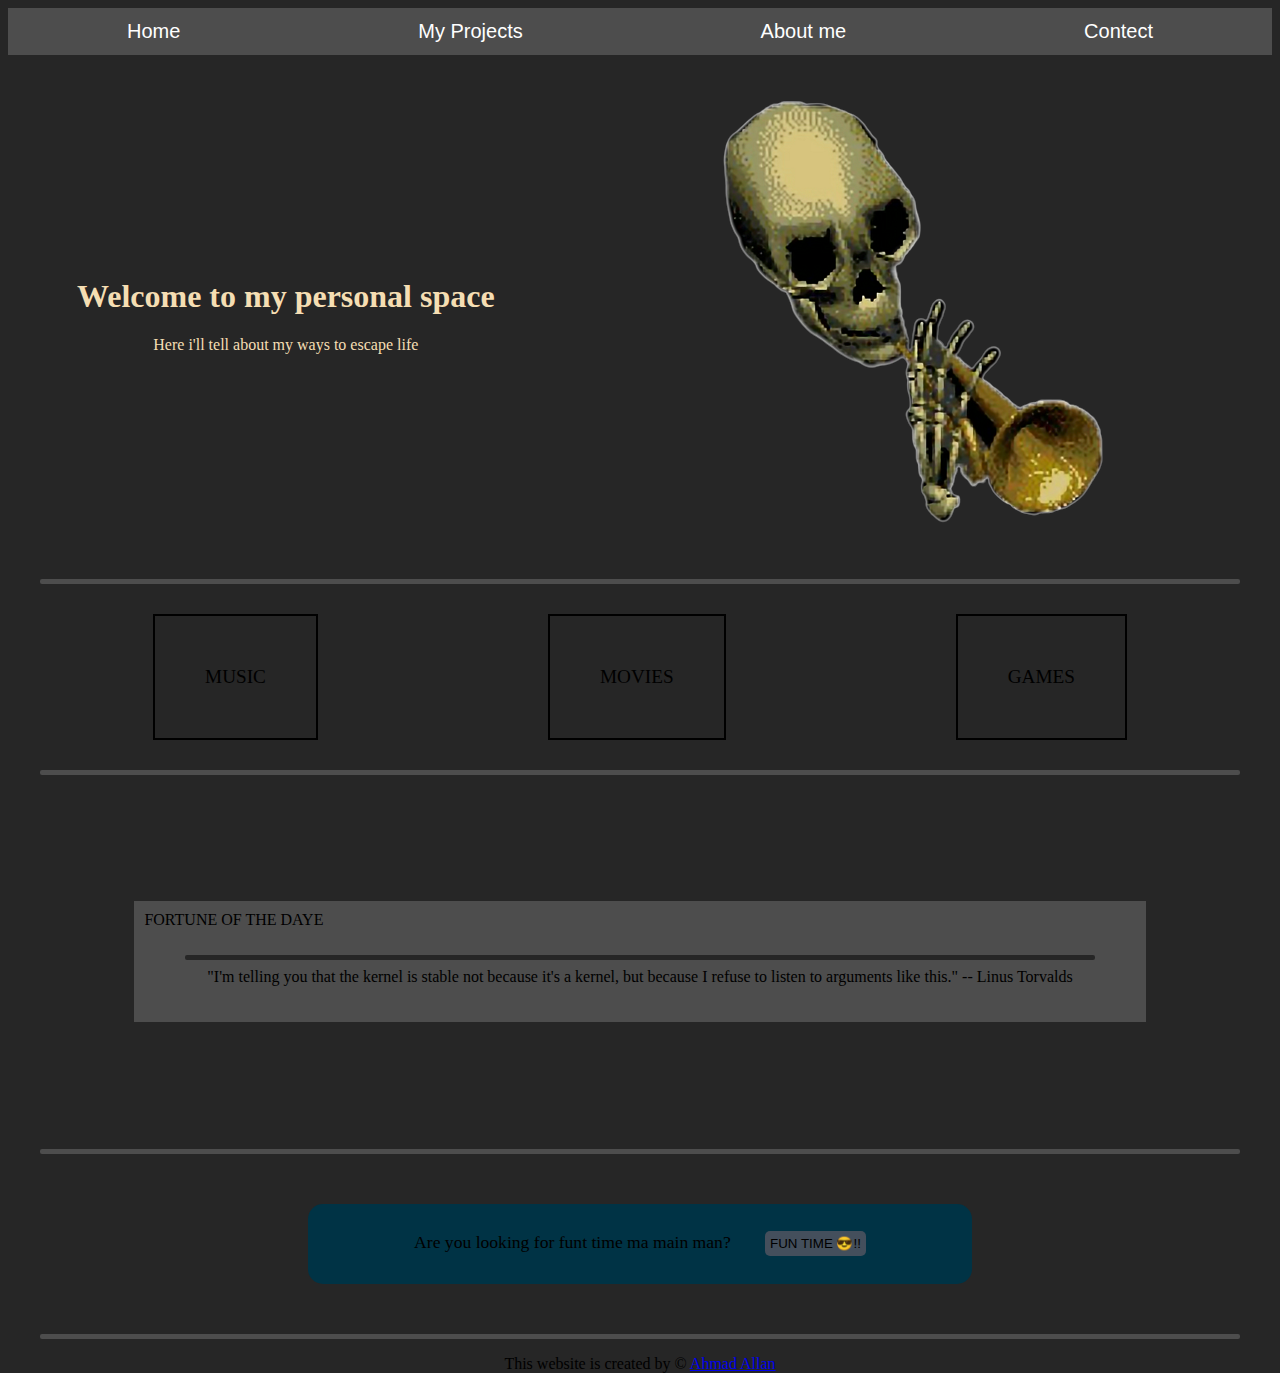
==== index.html @ f9f5c46a "modfiy index.html and project.html, add about page and aboutStyle.css" ====
<!DOCTYPE html>
<html lang="en">
<head>
    <meta charset="UTF-8">
    <meta http-equiv="X-UA-Compatible" content="IE=edge">
    <meta name="viewport" content="width=device-width, initial-scale=1.0">
    <title>Front page</title>
    <link rel="stylesheet" href="style/indexStyle.css">
</head>
<body>
    <!-- navigation bar -->
    <div class="nav">
        <div class="btn1"><a href="index.html">Home</a></div>
        <div class="btn2" ><a href="projects.html">My Projects</a></div>
        <div class="btn3"><a href="about.html">About me</a></div>
        <div class="btn4">Contect</div>
    </div>

    <!-- body section -->
    <div class="body">
        <div class="left">
            <h1>Welcome to my personal space</h1>
            <p>Here i'll tell about my ways to escape life</p>
        </div>
        <div class="right">
            <button class="beat"><img src="image/toot.png" alt="" class = "press"></button>
        </div>
    </div>

    <hr>
    <!-- favourite section -->
    <div class="fav">
        <div>MUSIC</div>
        <div>MOVIES</div>
        <div>GAMES</div>
    </div>

    <hr>
    <!-- frtune section -->
    <div class="fortune">
        <p>
            FORTUNE OF THE DAYE
            <hr id="text"> 
            "I'm telling you that the kernel is stable not because it's a kernel,
            but because I refuse to listen to arguments like this."
            -- Linus Torvalds
        </p>
    </div>

    <hr>
    <!-- FunTime section -->
    <div class="funTime">
        <p>Are you looking for funt time ma main man? <button class="funTimebtn">FUN TIME 😎!!</button></p>
        
    </div>

    <hr>
    <!-- Footer section-->
    <div class="footer">
        <p>This website is created by © <a href="https://github.com/AhmadAllan">Ahmad Allan</a></p>
    </div>

    <audio class = "audioBeat" src="audio/test.wav"></audio>
    <audio class = "audioFun" src="audio/funTime.wav"></audio>

    <script src="script/indexScript.js"></script>
</body>
</html>
---- style/indexStyle.css ----
html, body {
    height: 100%;
  }

body {
    background-color: #262626;
}

/* navigation bar section */
.nav {
    display: flex;
    background-color: #4d4d4d;
    justify-content: space-around;
}

.nav > div {
    margin: 2px;
    padding: 10px;
    font-size: 20px;
    color: white;
    font-family: Impact, Haettenschweiler, 'Arial Narrow Bold', sans-serif;
}

.nav > div:hover{
    background-color: #444f5c;
    cursor: pointer;
}

.nav a {
    text-decoration: none;
    color: white;
}
/* body section*/
.body {
    display: flex;
    gap: 10%;
    color: wheat;
    justify-content: center;
    text-align: center;
}
.body > .left {
    align-self: center;
}
.right > button{
    margin: 20px;
    background-color: transparent;
    border: 0px;
}

.right button:hover{
    cursor: pointer;
    background-color: #4d4d4d;
}


/*favourite section*/

.fav{
    margin: 30px;
    display: flex;
    justify-content: space-around;
}

.fav > div {
    padding: 50px;
    border: 2px solid black;
    text-align: center;
    font-size: larger;
}

.fav > div:hover {
    box-shadow: 5px 5px 5px rgb(0, 0, 0);
    cursor: pointer;
}

/*qoute section*/

.fortune {
    margin: 10%;
    text-align: center;
    background-color: #4d4d4d;
}

.fortune > p{
    padding: 10px;
    text-align: left;
}

#text {
    height: 5px;
    width: 90%;
    border: 0px ;
    border-radius: 2px;
    background-color: #262626;
}
hr{
    height: 5px;
    width: 95%;
    border: 0px ;
    border-radius: 2px;
    background-color: #4d4d4d;

}
/* fun Time section*/

.funTime{
    background-color: #003345 ;
    border-radius: 15px;
    font-size: 1.1em;
    display: flex;
    align-items: center;
    justify-content: center;
    margin: 50px 300px;
    padding: 10px 10px;
}


.funTime button{
    background-color: #444f5c;
    border: 0px;
    border-radius: 5px;
    margin-left: 30px;
    padding: 5px;
}

.funTime button:hover{
    cursor: pointer;
}

/*footer section*/

.footer{
    width: 100%;
    text-align: center;
}

/* Mobile device config*/

@media only screen and (max-width: 786px) {
    .body {
        display: flex;
        flex-direction: column;
    }
    

    .right img {
        width: 80%;
        height: 219px;
    }

    .fav > div {
        padding: 20px;
        margin: 1%;
    }

    .funTime{
        font-size: medium;
        margin: 1%;
        text-align: center;
    }
}

/* ############################  My Projects page css ############################ */


/* table section*/
.contant > table {
    margin-top: 10%;
    height: 100%;
    width: 80%;
    margin-left: auto;
    margin-right: auto;
    border-collapse: collapse;
    border: 1px solid #ddd;
    padding: 8px;
}

th, td {
    border: 1px solid #ddd;
    padding: 8px;
    color: whitesmoke;
}

.contant > table a {
    color: whitesmoke;
}
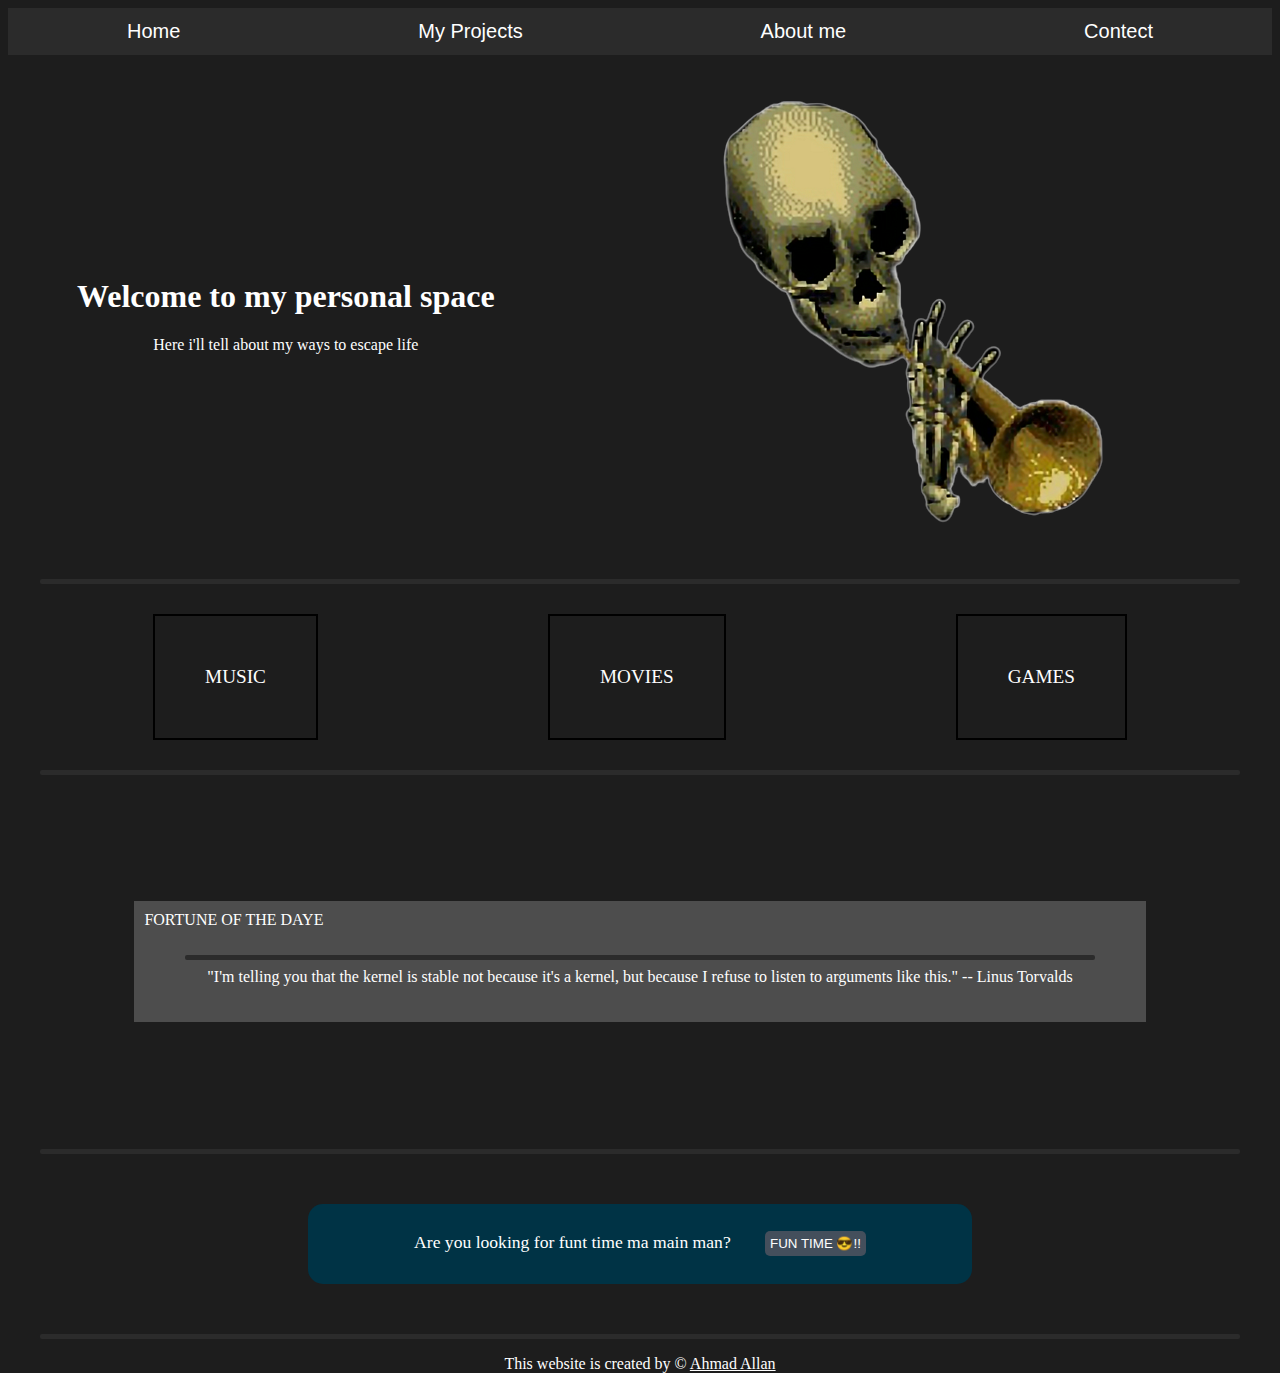
==== commit 4751e993: ">add contact.html, contactStyle.css >modfiy about.html, index.html and projects.html > add some var " ====
--- a/index.html
+++ b/index.html
@@ -13,7 +13,7 @@
         <div class="btn1"><a href="index.html">Home</a></div>
         <div class="btn2" ><a href="projects.html">My Projects</a></div>
         <div class="btn3"><a href="about.html">About me</a></div>
-        <div class="btn4">Contect</div>
+        <div class="btn4"><a href="contact.html">Contect</a></div>
     </div>
 
     <!-- body section -->
--- a/style/indexStyle.css
+++ b/style/indexStyle.css
@@ -1,15 +1,29 @@
+:root {
+    --primary-color: #1d1d1d;
+    --secondary-color: #2b2b2b;
+    --accent-color: #c70039;
+    --light-color: #eeeeee;
+    --text-color: #ffffff;
+    --border-color : #ddd;
+    --selected-color: #4d4d4d;
+}
+
+*{
+    color: var(--text-color);
+}
+
 html, body {
     height: 100%;
   }
 
 body {
-    background-color: #262626;
+    background-color: var(--primary-color);
 }
 
 /* navigation bar section */
 .nav {
     display: flex;
-    background-color: #4d4d4d;
+    background-color: var(--secondary-color);
     justify-content: space-around;
 }
 
@@ -17,12 +31,11 @@
     margin: 2px;
     padding: 10px;
     font-size: 20px;
-    color: white;
     font-family: Impact, Haettenschweiler, 'Arial Narrow Bold', sans-serif;
 }
 
 .nav > div:hover{
-    background-color: #444f5c;
+    background-color: var(--selected-color);
     cursor: pointer;
 }
 
@@ -34,7 +47,6 @@
 .body {
     display: flex;
     gap: 10%;
-    color: wheat;
     justify-content: center;
     text-align: center;
 }
@@ -49,7 +61,7 @@
 
 .right button:hover{
     cursor: pointer;
-    background-color: #4d4d4d;
+    background-color: var(--selected-color);
 }
 
 
@@ -91,14 +103,14 @@
     width: 90%;
     border: 0px ;
     border-radius: 2px;
-    background-color: #262626;
+    background-color: var(--secondary-color);
 }
 hr{
     height: 5px;
     width: 95%;
     border: 0px ;
     border-radius: 2px;
-    background-color: #4d4d4d;
+    background-color: var(--secondary-color);
 
 }
 /* fun Time section*/
@@ -178,10 +190,10 @@
 th, td {
     border: 1px solid #ddd;
     padding: 8px;
-    color: whitesmoke;
+    color: var(--text-color);
 }
 
 .contant > table a {
-    color: whitesmoke;
+    color: var(--text-color);
 }
 
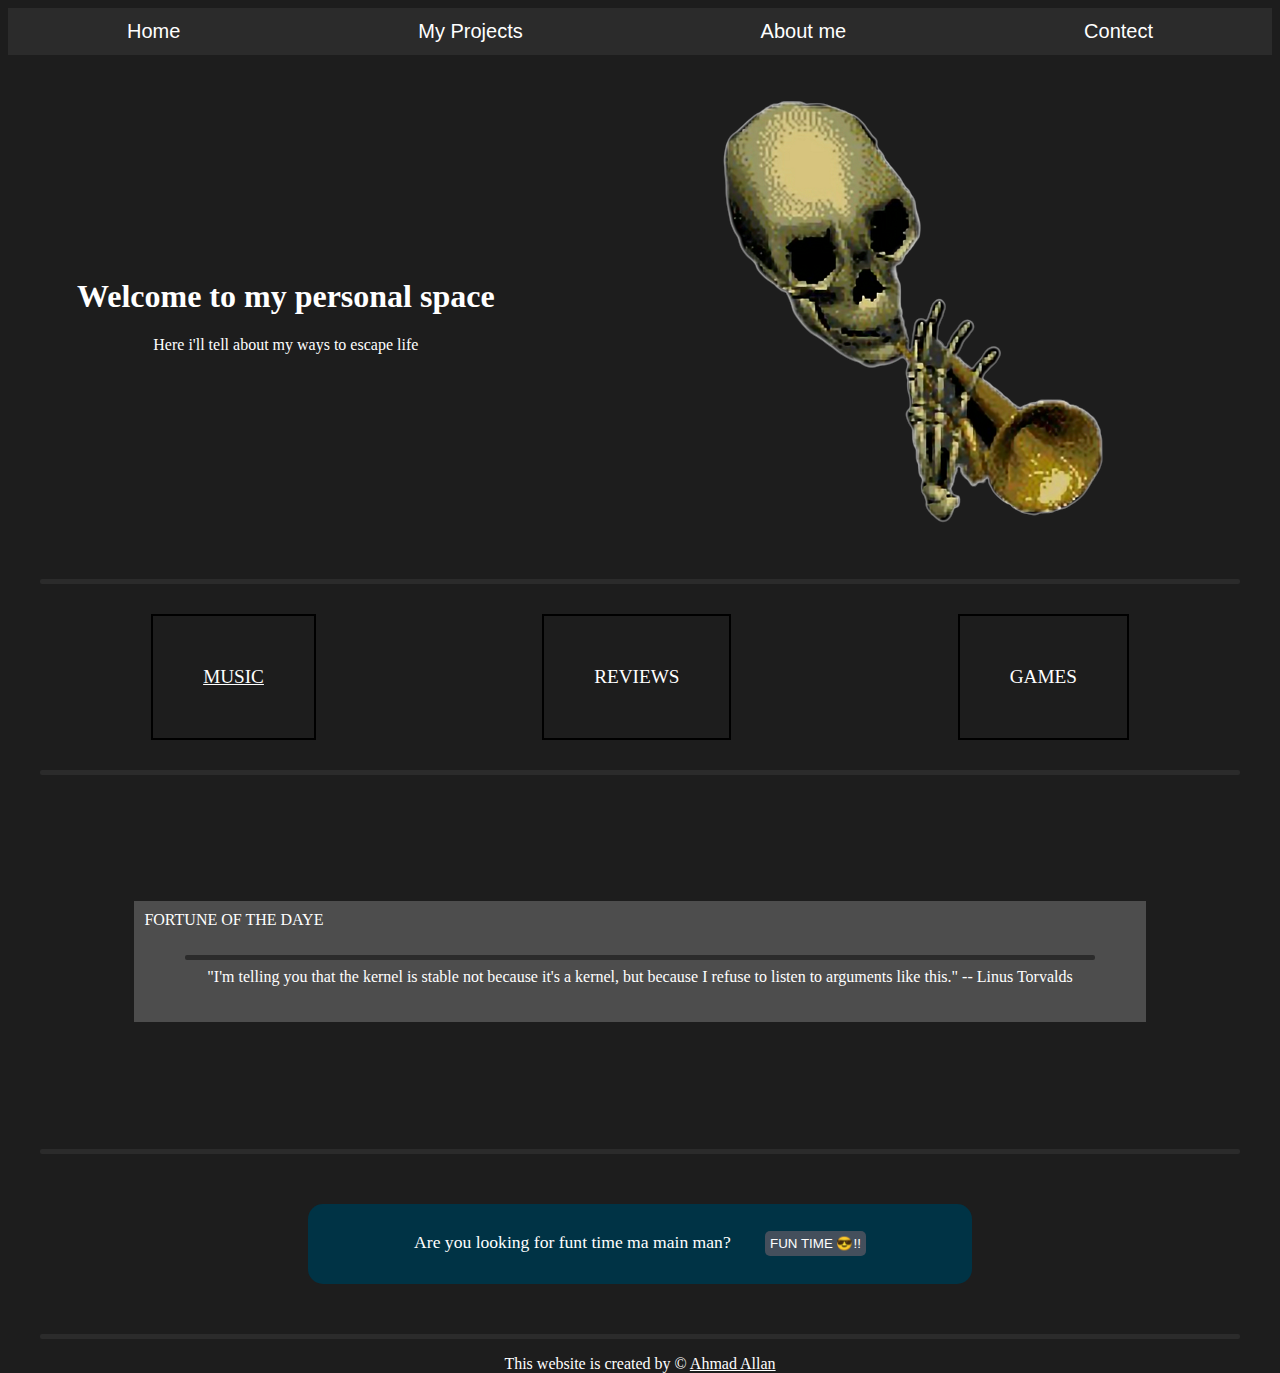
==== commit 818b5bf2: "add myMusic.html and myMusicStyle.css" ====
--- a/index.html
+++ b/index.html
@@ -30,8 +30,8 @@
     <hr>
     <!-- favourite section -->
     <div class="fav">
-        <div>MUSIC</div>
-        <div>MOVIES</div>
+        <div><a href="myMusic.html">MUSIC</a></div>
+        <div>REVIEWS</div>
         <div>GAMES</div>
     </div>
 
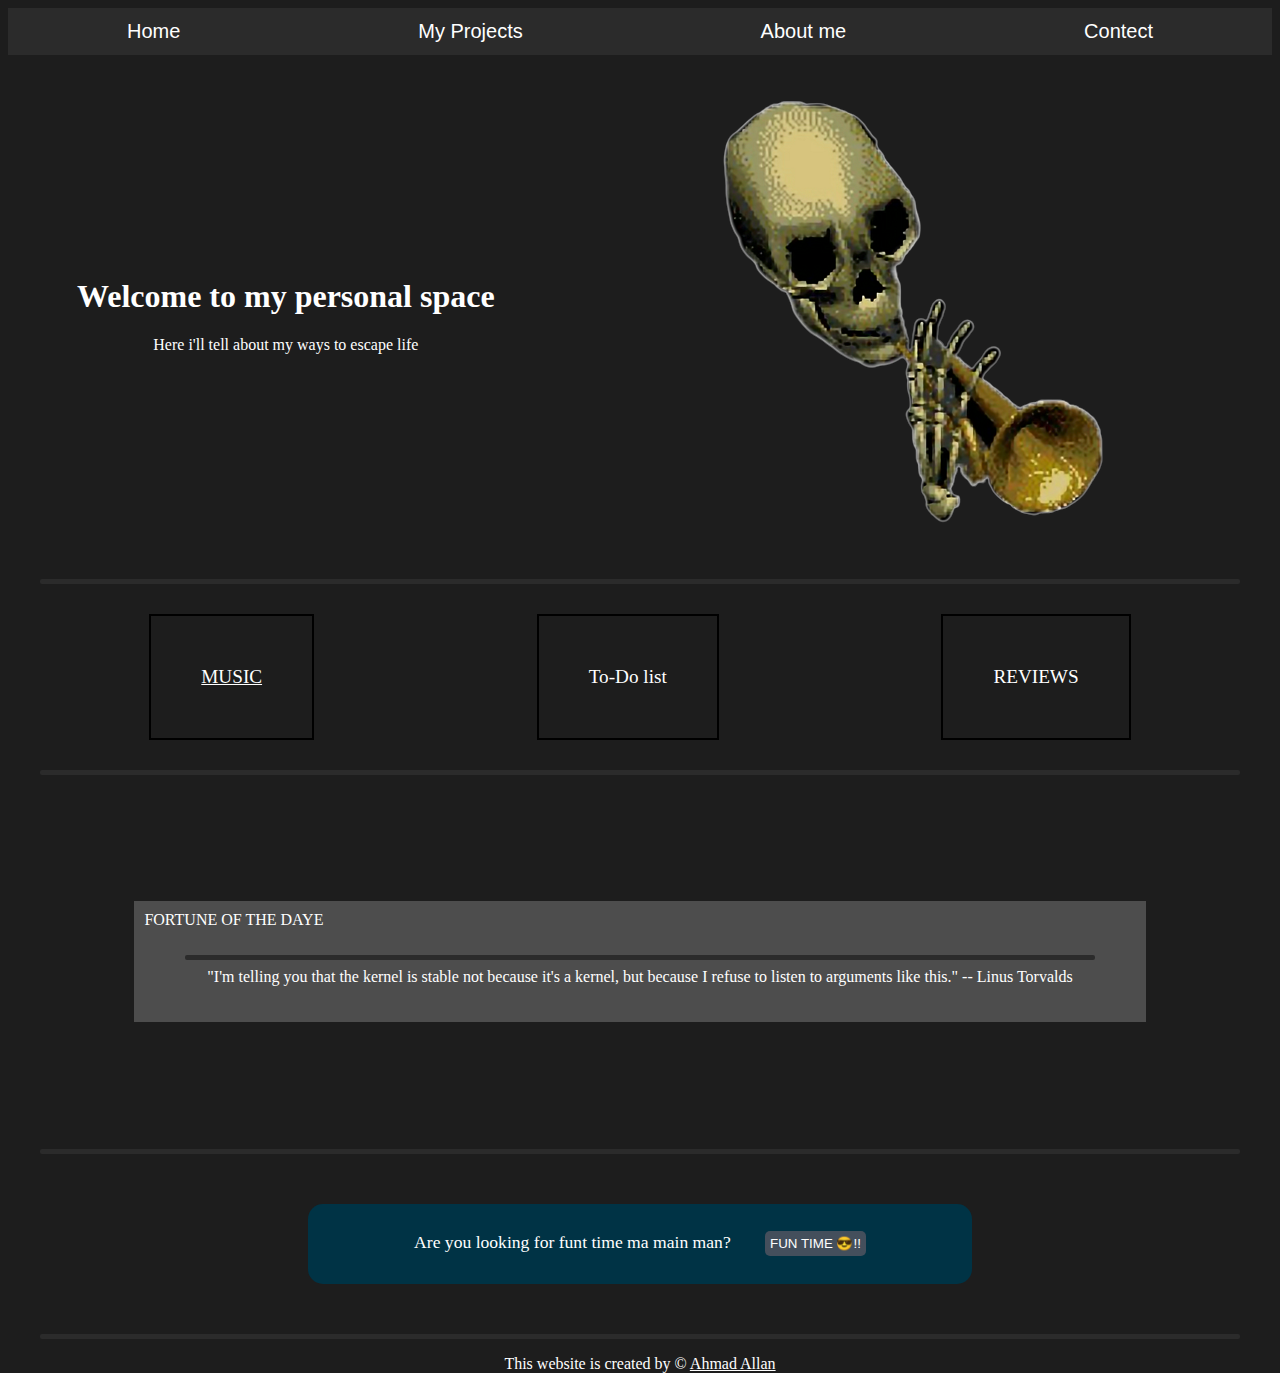
==== commit 144afd5e: "add toDo page and it style" ====
--- a/index.html
+++ b/index.html
@@ -31,8 +31,8 @@
     <!-- favourite section -->
     <div class="fav">
         <div><a href="myMusic.html">MUSIC</a></div>
+        <div>To-Do list</div>
         <div>REVIEWS</div>
-        <div>GAMES</div>
     </div>
 
     <hr>
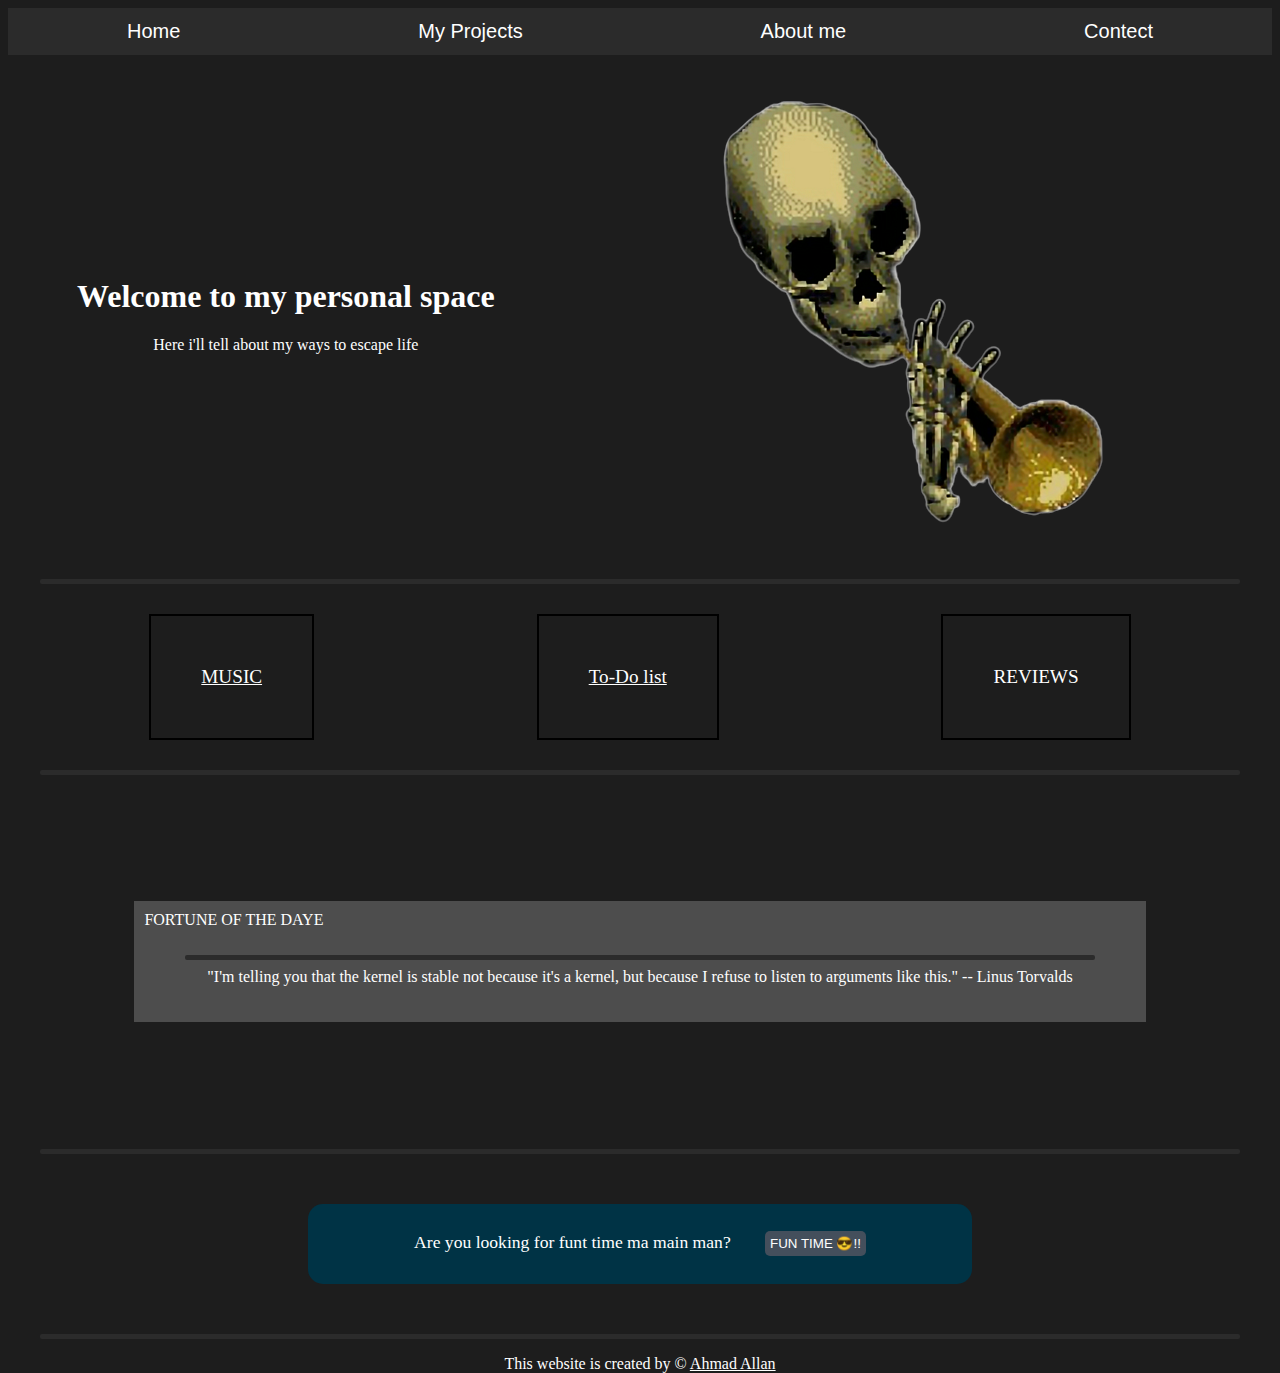
==== commit 7a988a5b: "some change" ====
--- a/index.html
+++ b/index.html
@@ -31,7 +31,7 @@
     <!-- favourite section -->
     <div class="fav">
         <div><a href="myMusic.html">MUSIC</a></div>
-        <div>To-Do list</div>
+        <div><a href="toDo.html">To-Do list</a></div>
         <div>REVIEWS</div>
     </div>
 
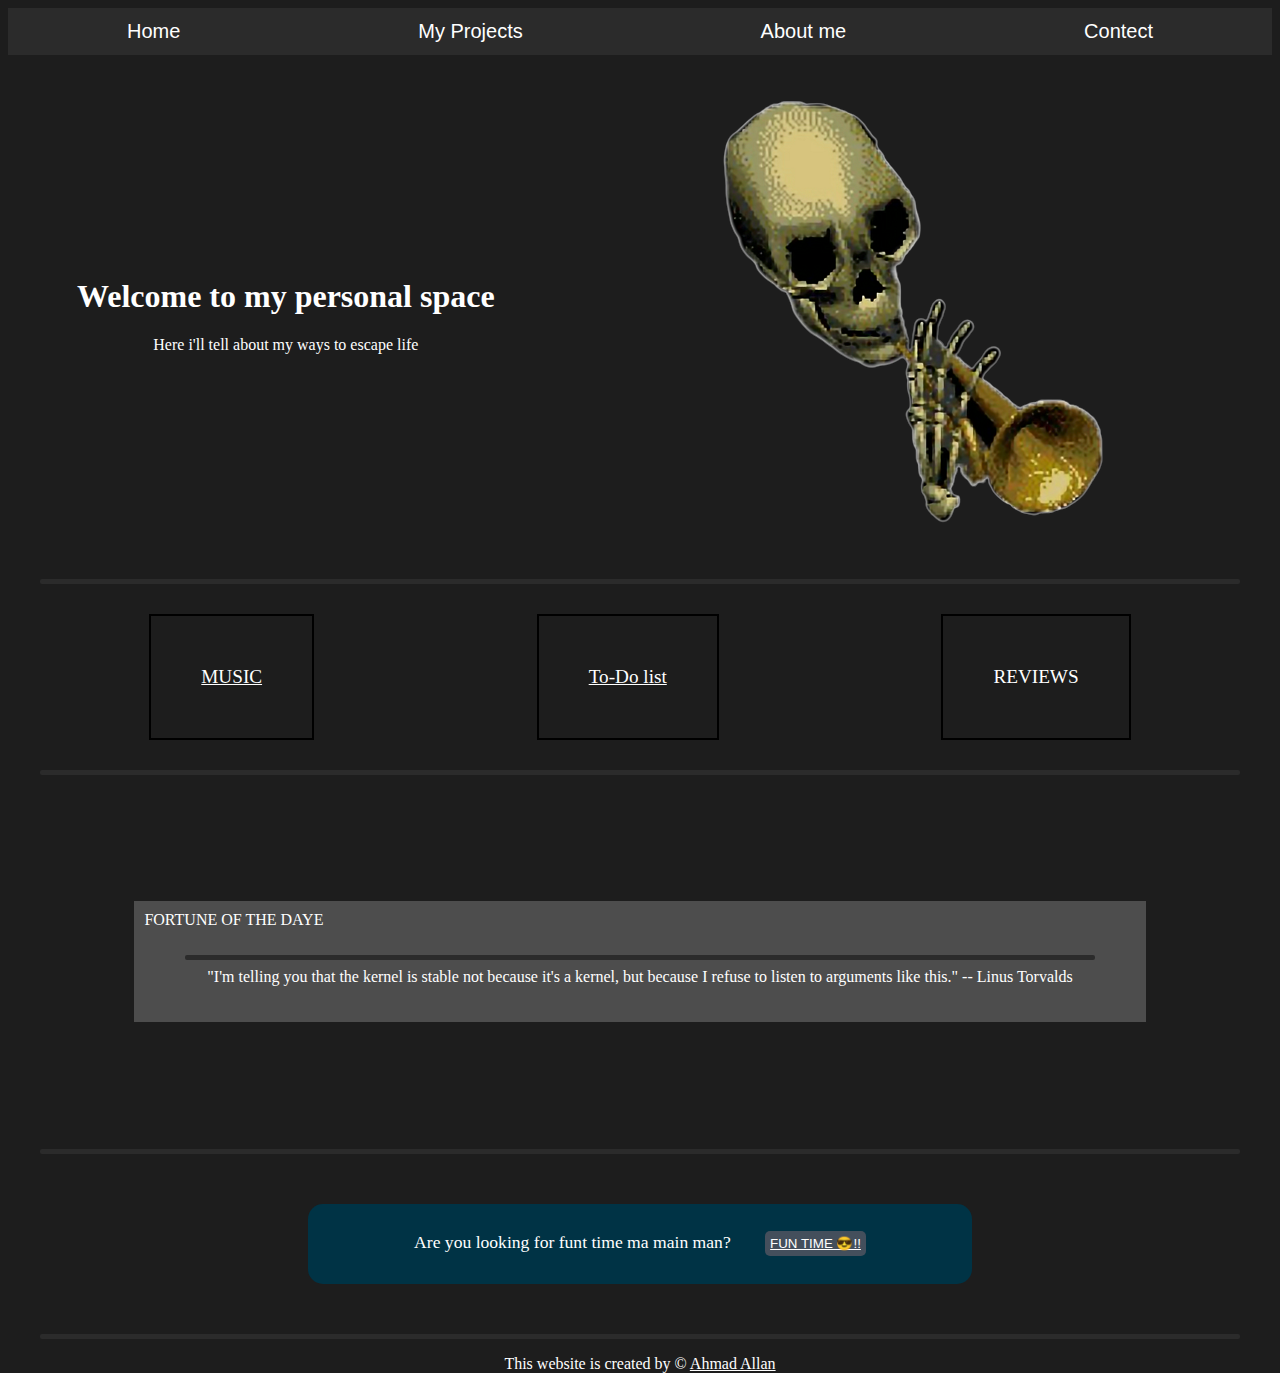
==== commit 6d8e68c6: "some changes" ====
--- a/index.html
+++ b/index.html
@@ -50,7 +50,7 @@
     <hr>
     <!-- FunTime section -->
     <div class="funTime">
-        <p>Are you looking for funt time ma main man? <button class="funTimebtn">FUN TIME 😎!!</button></p>
+        <p>Are you looking for funt time ma main man? <button class="funTimebtn"><a href="funTime.html">FUN TIME 😎!!</a></button></p>
         
     </div>
 
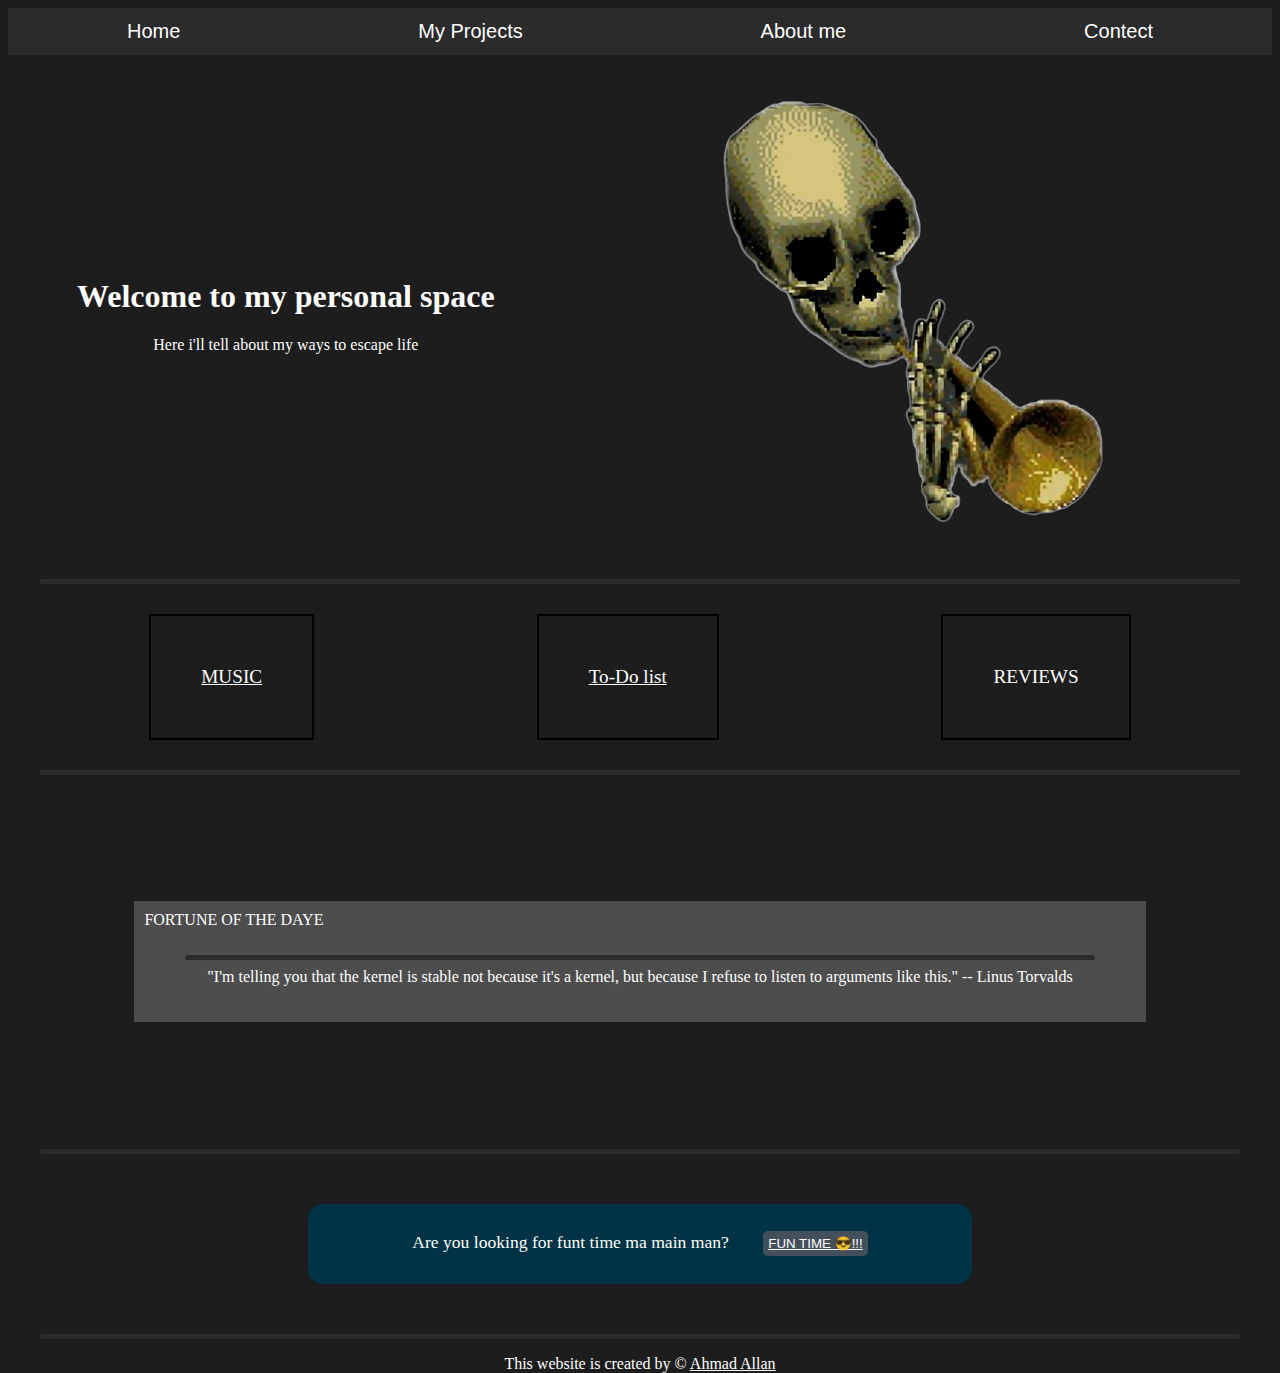
==== commit 7700eb35: "update index.html" ====
--- a/index.html
+++ b/index.html
@@ -50,7 +50,7 @@
     <hr>
     <!-- FunTime section -->
     <div class="funTime">
-        <p>Are you looking for funt time ma main man? <button class="funTimebtn"><a href="funTime.html">FUN TIME 😎!!</a></button></p>
+        <p>Are you looking for funt time ma main man? <button class="funTimebtn"><a href="funTime.html">FUN TIME 😎!!!</a></button></p>
         
     </div>
 
@@ -65,4 +65,4 @@
 
     <script src="script/indexScript.js"></script>
 </body>
-</html>+</html>
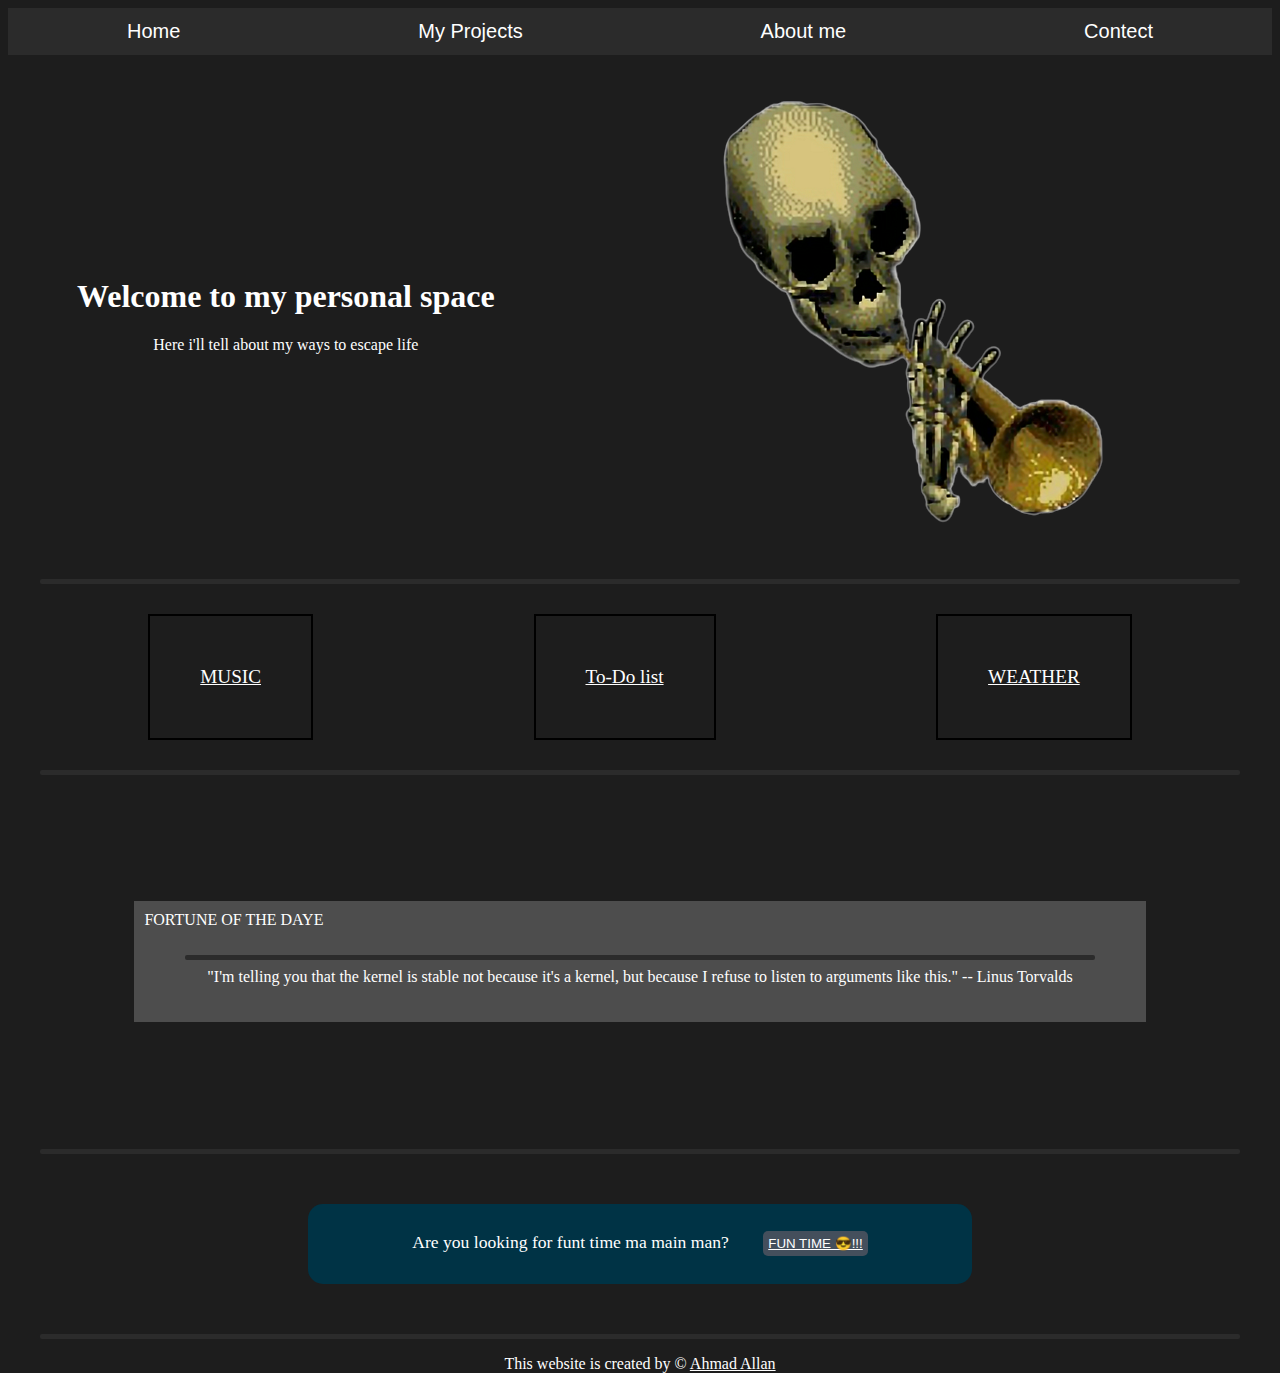
==== commit 1a274b62: "modfiy index.html, toDo.html, script/indexSript.js, style/indexStyle.css and style/toDoStyle.css | a" ====
--- a/index.html
+++ b/index.html
@@ -23,7 +23,9 @@
             <p>Here i'll tell about my ways to escape life</p>
         </div>
         <div class="right">
-            <button class="beat"><img src="image/toot.png" alt="" class = "press"></button>
+            <div class="right">
+                <button class="beat"><img src="image/toot.png" alt="" class = "press"></button>
+            </div>
         </div>
     </div>
 
@@ -32,7 +34,7 @@
     <div class="fav">
         <div><a href="myMusic.html">MUSIC</a></div>
         <div><a href="toDo.html">To-Do list</a></div>
-        <div>REVIEWS</div>
+        <div><a href="weather.html">WEATHER</a></div>
     </div>
 
     <hr>
--- a/style/indexStyle.css
+++ b/style/indexStyle.css
@@ -12,11 +12,8 @@
     color: var(--text-color);
 }
 
-html, body {
-    height: 100%;
-  }
-
 body {
+    height: 100vh;
     background-color: var(--primary-color);
 }
 
@@ -63,7 +60,6 @@
     cursor: pointer;
     background-color: var(--selected-color);
 }
-
 
 /*favourite section*/
 
